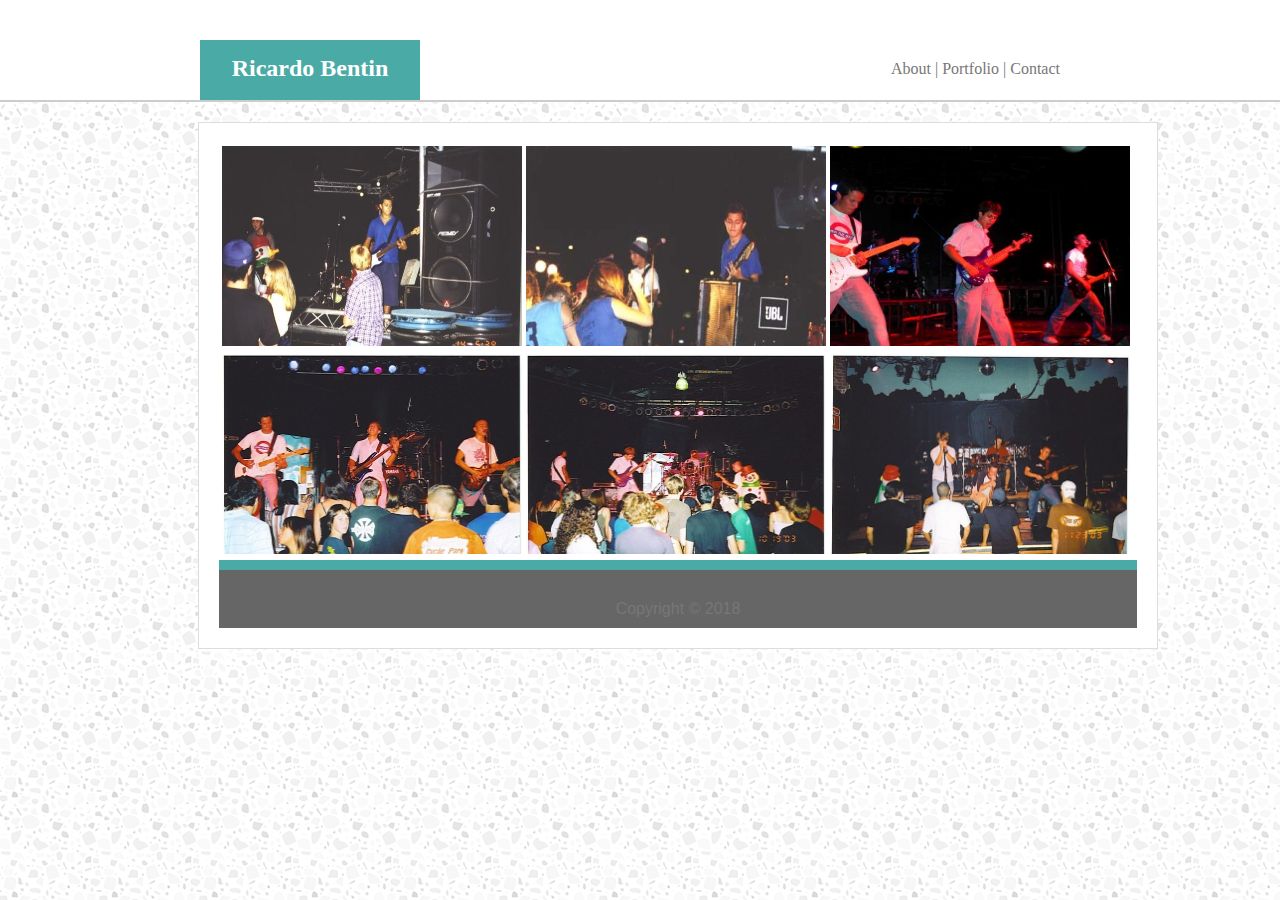
==== band.html @ 2bd60135 "adding the base files from basic-portfolio" ====
<!DOCTYPE html>
<html lang="en">
<head>
    <title>Ricardo Bentin - Basic Portfolio</title>
    <link rel="icon" href="./assets/images/icon.jpg"/>
    <!-- <link rel="stylesheet" type="text/css" href="./assets/css/reset.css"/> -->
    <link rel="stylesheet" type="text/css" href="./assets/css/style.css">
</head>
<body>
    <nav>
        <div id="navcontent">
            <div id="namebox">
            Ricardo Bentin
            </div>

            <div id="links">
                <a href="./index.html">About | </a>
                <a href="./portfolio.html">Portfolio | </a>
                <a href="./contact.html">Contact</a>
            </div>
        </div>
    </nav>

    <div id="content">
    <table>
        <tr>
            <td>
                <a href="./assets/images/band 1.jpg" target="_blank"></a><img src="./assets/images/band 1.jpg"/></a>
            </td>
            <td>
                <a href="./assets/images/band 2.jpg" target="_blank"></a><img src="./assets/images/band 2.jpg"/></a>
            </td>
            <td>
                <a href="./assets/images/band 3.jpg" target="_blank"></a><img src="./assets/images/band 3.jpg"/></a>
            </td>
        </tr>
        <tr>
            <td>
                <a href="./assets/images/band 4.jpg" target="_blank"></a><img src="./assets/images/band 4.jpg"/></a>
            </td>
            <td>
                <a href="./assets/images/band 5.jpg" target="_blank"></a><img src="./assets/images/band 5.jpg"/></a>
            </td>
            <td>
                <a href="./assets/images/band 6.jpg" target="_blank"></a><img src="./assets/images/band 6.jpg"/></a>
            </td>
        </tr>
    </table>

    <footer>
        Copyright &copy; 2018
    </footer>
</body>
</html>
---- assets/css/style.css ----
* {
    box-sizing: border-box;
   /* border: 1px solid black;*/ /*this is to add a border around every element!*/ 
   
}
body {
    background-image: url("../images/Background.png");
    overflow-y: scroll;
    margin-top: 0px;
    margin-right: 0px;
    margin-left: 0px;
    margin-bottom: 0px;
    font-family: Arial, "Helvetica Neue", Helvetica, sans-serif;
    line-height: 1.1;
}

nav {
    background-color: #ffffff;
    border-bottom: 2px;
    border-bottom-style: solid;
    border-bottom-color: #cccccc;
    margin-bottom: 20px;
}

#navcontent {
    width: 960px;
    padding: 50px;
    margin: 0 auto;
}

#namebox {
    float: left;
    background-color: #4aaaa5;
    color: white;
    width: 220px;
    height: 60px;
    padding: 15px;
    text-align: center;
    font-size: 24px;
    position: absolute;
    font-weight: bold;
    left: 200px;
    top: 40px;
    font-family: Georgia, Times, "Times New Roman", serif;
 
}
#links{
    position: absolute;
    padding: 20px;
    height: 60px;
    top: 40px;
    right: 200px;
    font-family: Georgia, Times, "Times New Roman", serif;
    
}

#content {
    clear: both;
    width: 960px;
    margin: 0 auto;
    padding: 20px;
    background-color: #ffffff;
    border-color: #dddddd;
    border-style: solid;
    border-width: thin;
    margin-left: 198px;
    margin-right: 198px;
}

hr {
    margin-top: 10px;
    margin-bottom: 10px;
    height: 2px;
    border: none;
    background-color: #cccccc;
}

footer {
    background-color: #666666; 
    text-align: center;
    border-top: 10px;
    border-top-color: #4aaaa5;
    border-top-style: solid;
    padding-left: 30px;
    padding-right: 30px;
    padding-top: 30px;
    padding-bottom: 10px;
    color: #777777
  }

h1 {
      color: #4aaaa5;
      font-family: Georgia, Times, "Times New Roman", serif;
      font-size: 2em;
      font-weight: bold;
      margin-top: 21.44px;
      margin-bottom: 21.44px;

  }
h4 {
    margin: 0 auto;
    font-family: Georgia, Times, "Times New Roman", serif;
    font-weight: bold;
    
}

  #ricardo {
      width: 200px;
      height: 200px;
      float: left;
      margin-right: 10px;
      margin-top: 8px;
  }

  a {
      text-decoration: none;
      color: #777777;
  }

#messagebox {
    width: 922px;
    height: 400px;
}

#hangman {
float: left;
margin-right: 30px;
width: 300px;
height: 200px;
margin-top:16px;
}

#hangmanlabel {
    text-align: center;
    color: white;
    background-color: #4aaaa5; 
    z-index: 1;
    height: 50px;
    padding: 18px;
    position: relative;
    bottom: 60px;
}
#hangmanlabel:hover {
    text-align: center;
    color: white;
    background-color: #E89F0C; 
    z-index: 1;
    height: 50px;
    padding: 18px;
    position: relative;
    bottom: 60px;
}

#rpg {
    width: 300px;
    height: 200px;
    float: left;
    margin-top:16px;
}

#rpglabel {
    text-align: center;
    color: white;
    background-color: #4aaaa5; 
    z-index: 1;
    height: 50px;
    padding: 18px;
    position: relative;
    bottom: 60px;
}
#rpglabel:hover {
    text-align: center;
    color: white;
    background-color: #E89F0C;
    z-index: 1;
    height: 50px;
    padding: 18px;
    position: relative;
    bottom: 60px;
}

#trivia {
    float: left;
    margin-right: 30px;
    margin-top: 30px;
    margin-bottom: 30px;
    width: 300px;
    height: 200px;
}

#trivialabel {
    text-align: center;
    color: white;
    background-color: #4aaaa5; 
    z-index: 1;
    height: 50px;
    padding: 18px;
    position: relative;
    bottom: 60px;
}
#trivialabel:hover {
    text-align: center;
    color: white;
    background-color: #E89F0C;
    z-index: 1;
    height: 50px;
    padding: 18px;
    position: relative;
    bottom: 60px;
}

#rutgers {
    Float: left;
    margin-top: 30px;
    width: 300px;
    height: 200px;
}

#rutgerslabel {
    text-align: center;
    color: white;
    background-color: #4aaaa5; 
    z-index: 1;
    height: 50px;
    padding: 18px;
    position: relative;
    bottom: 60px;
}

#rutgerslabel:hover {
    text-align: center;
    color: white;
    background-color: #E89F0C;
    z-index: 1;
    height: 50px;
    padding: 18px;
    position: relative;
    bottom: 60px;
}

#rps {
    clear: both;
    margin-top: 30px;
    width: 300px;
    height: 200px;
}

#rpslabel {
    text-align: center;
    color: white;
    background-color: #4aaaa5; 
    z-index: 1;
    height: 50px;
    padding: 18px;
    position: relative;
    bottom: 60px;
}

#rpslabel:hover {
    text-align: center;
    color: white;
    background-color: #E89F0C;
    z-index: 1;
    height: 50px;
    padding: 18px;
    position: relative;
    bottom: 60px;
}

img {
    height: 200px; 
    width: 300px; 
}

p {
    color: #777777;
    margin-bottom: 10px;
    margin-top: 16px;
}

#band {
    color: #E89F0C;
    text-decoration: underline;
}

#about {
    border-right: 1px;
    border-style: solid;
    border-color: #dddddd;
    text-align: center;
    padding-right: 10px;
   
}

#portfolio {
    border-right: 1px;
    border-style: solid;
    border-color: #dddddd;
    text-align: center;
    padding-right: 10px;
    padding-left: 10px;
}

#contact {
    padding-left: 10px;
}
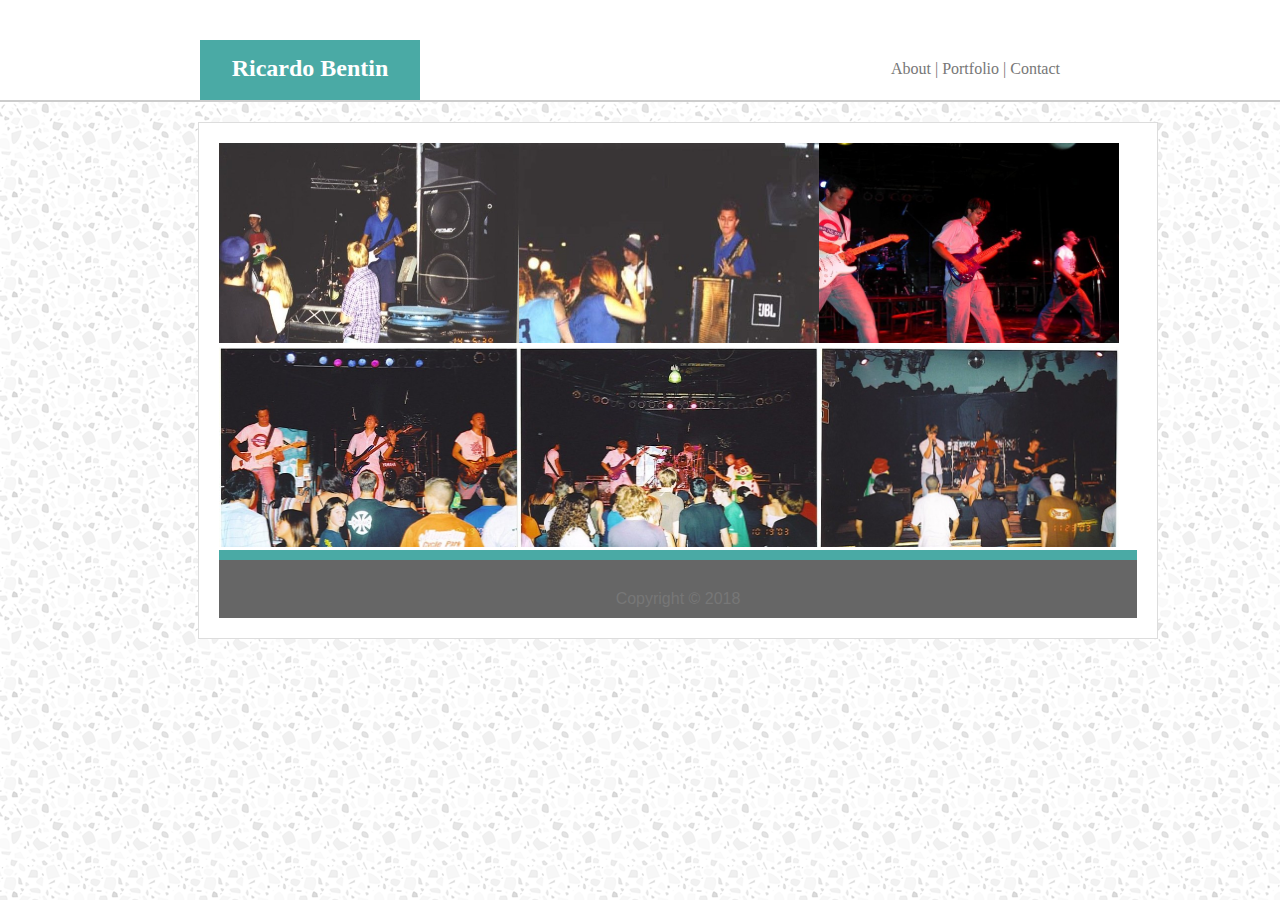
==== commit 904e8221: "added the viewport line to the all HTMLs" ====
--- a/band.html
+++ b/band.html
@@ -1,9 +1,11 @@
 <!DOCTYPE html>
 <html lang="en">
 <head>
-    <title>Ricardo Bentin - Basic Portfolio</title>
+    <meta charset="UTF-8">
+    <meta name="viewport" content="width=device-width, initial-scale=1.0">
+    <title>Ricardo Bentin - Responsive Portfolio</title>
     <link rel="icon" href="./assets/images/icon.jpg"/>
-    <!-- <link rel="stylesheet" type="text/css" href="./assets/css/reset.css"/> -->
+    <link rel="stylesheet" type="text/css" href="./assets/css/reset.css"/>
     <link rel="stylesheet" type="text/css" href="./assets/css/style.css">
 </head>
 <body>
--- a/assets/css/style.css
+++ b/assets/css/style.css
@@ -1,7 +1,5 @@
 * {
-    box-sizing: border-box;
-   /* border: 1px solid black;*/ /*this is to add a border around every element!*/ 
-   
+    box-sizing: border-box;  
 }
 body {
     background-image: url("../images/Background.png");
@@ -303,4 +301,19 @@
 
 #contact {
     padding-left: 10px;
+}
+
+/* This is for what will happen when the screen is at 980px */
+@media screen and (max-width: 980px) {
+
+}
+
+/* This is for what will happen when the screen is at 768px */
+@media screen and (max-width: 768px) {
+
+}
+
+/* This is for what will happen when the screen is at 640px */
+@media screen and (max-width: 640px) {
+
 }